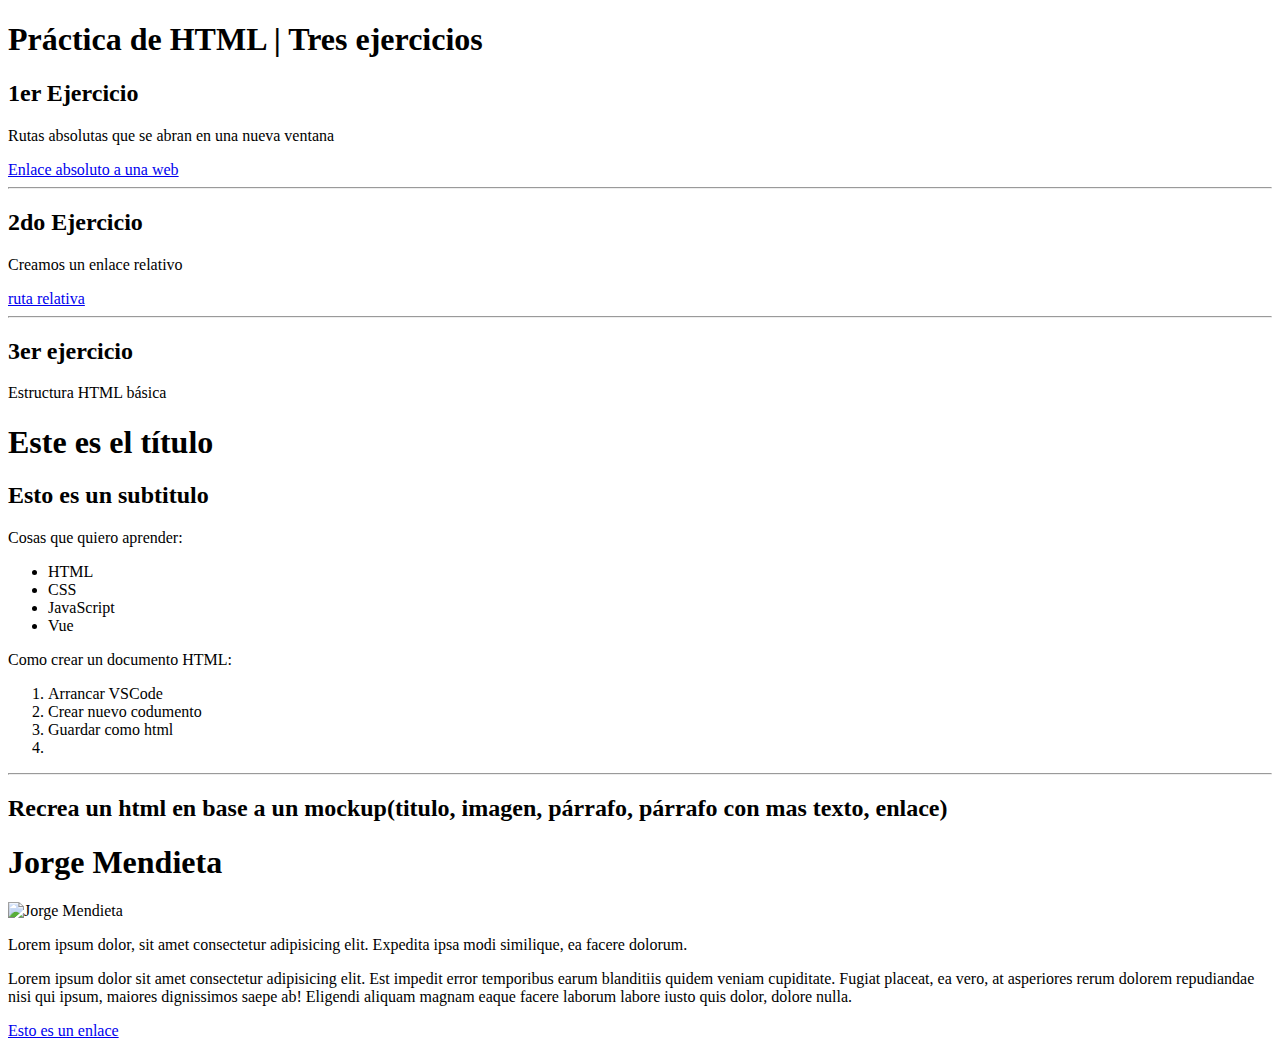
==== 02-practica-1.html @ a3644c5e "Primera práctica de HTML" ====
<!DOCTYPE html>
<html lang="en">
  <head>
    <meta charset="UTF-8" />
    <meta http-equiv="X-UA-Compatible" content="IE=edge" />
    <meta name="viewport" content="width=device-width, initial-scale=1.0" />
    <title>Práctica 01 | HTML</title>
  </head>
  <body>
    <h1>Práctica de HTML | Tres ejercicios</h1>
    <h2>1er Ejercicio</h2>
    <p>Rutas absolutas que se abran en una nueva ventana</p>
    <a href="https://www.stackoverflow.com" target="_blank"
      >Enlace absoluto a una web</a
    >
    <hr />
    <h2>2do Ejercicio</h2>
    <p>Creamos un enlace relativo</p>
    <a href="proyecto/imaggenes/galeria.html">ruta relativa</a>
    <a href="../../index.html"></a>
    <hr />
    <h2>3er ejercicio</h2>
    <p>Estructura HTML básica</p>
    <main>
      <h1>Este es el título</h1>
      <h2>Esto es un subtitulo</h2>
      <p>Cosas que quiero aprender:</p>
      <ul>
        <li>HTML</li>
        <li>CSS</li>
        <li>JavaScript</li>
        <li>Vue</li>
      </ul>
      <p>Como crear un documento HTML:</p>
      <ol>
        <li>Arrancar VSCode</li>
        <li>Crear nuevo codumento</li>
        <li>Guardar como html</li>
        <li></li>
      </ol>
    </main>
    <hr />
    <h2>
      Recrea un html en base a un mockup(titulo, imagen, párrafo, párrafo con
      mas texto, enlace)
    </h2>
    <main>
      <h1>Jorge Mendieta</h1>
      <img src="http://via.placeholder.com/300x300" alt="Jorge Mendieta" />
      <p>
        Lorem ipsum dolor, sit amet consectetur adipisicing elit. Expedita ipsa
        modi similique, ea facere dolorum.
      </p>
      <p>
        Lorem ipsum dolor sit amet consectetur adipisicing elit. Est impedit
        error temporibus earum blanditiis quidem veniam cupiditate. Fugiat
        placeat, ea vero, at asperiores rerum dolorem repudiandae nisi qui
        ipsum, maiores dignissimos saepe ab! Eligendi aliquam magnam eaque
        facere laborum labore iusto quis dolor, dolore nulla.
      </p>
      <a href="#">Esto es un enlace</a>
    </main>
  </body>
</html>
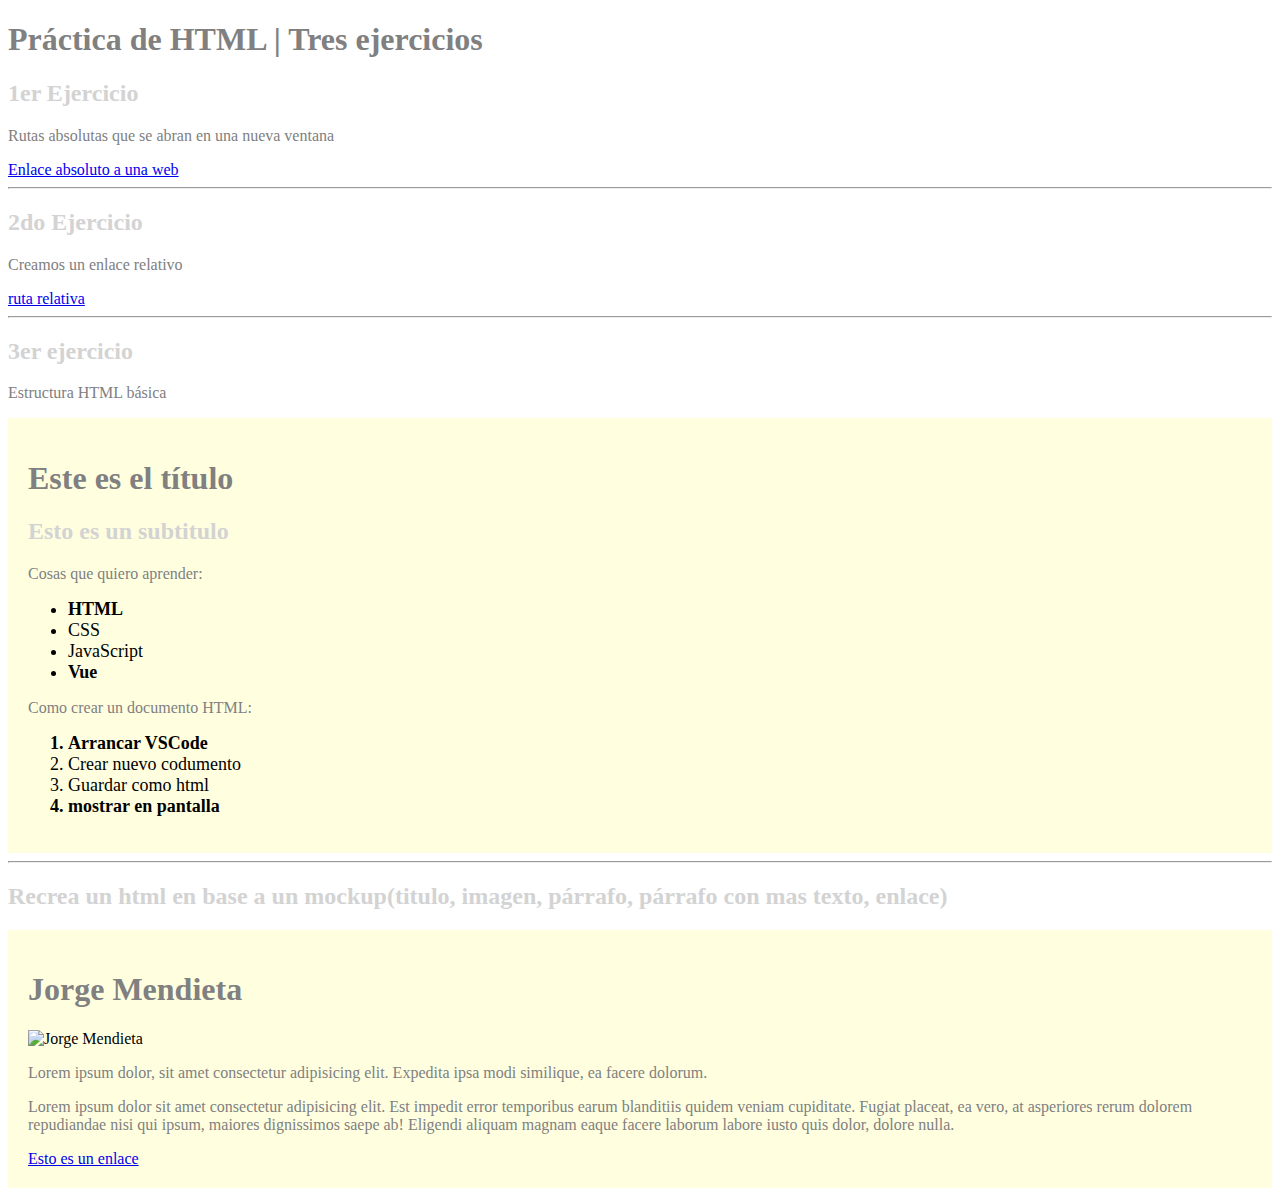
==== commit d65f38bb: "Estructura" ====
--- a/02-practica-1.html
+++ b/02-practica-1.html
@@ -4,6 +4,7 @@
     <meta charset="UTF-8" />
     <meta http-equiv="X-UA-Compatible" content="IE=edge" />
     <meta name="viewport" content="width=device-width, initial-scale=1.0" />
+    <link rel="stylesheet" href="css/practica.css" />
     <title>Práctica 01 | HTML</title>
   </head>
   <body>
@@ -36,7 +37,7 @@
         <li>Arrancar VSCode</li>
         <li>Crear nuevo codumento</li>
         <li>Guardar como html</li>
-        <li></li>
+        <li>mostrar en pantalla</li>
       </ol>
     </main>
     <hr />
--- a/css/practica.css
+++ b/css/practica.css
@@ -0,0 +1,27 @@
+/* Estilos usados para practicar los temas de las clases desarrolladas */
+/* 1 - Dar estilos a la práctica-1 */
+p {
+  color: gray;
+}
+h1 {
+  color: gray;
+}
+h2 {
+  color: lightgray;
+}
+
+li {
+  font-size: 18px;
+}
+li:first-child {
+  font-weight: bold;
+}
+li:last-child {
+  font-weight: bold;
+}
+
+main {
+  background-color: lightyellow;
+  padding: 20px;
+}
+/* Fin de los estilos de la práctica uno con estilos css */
